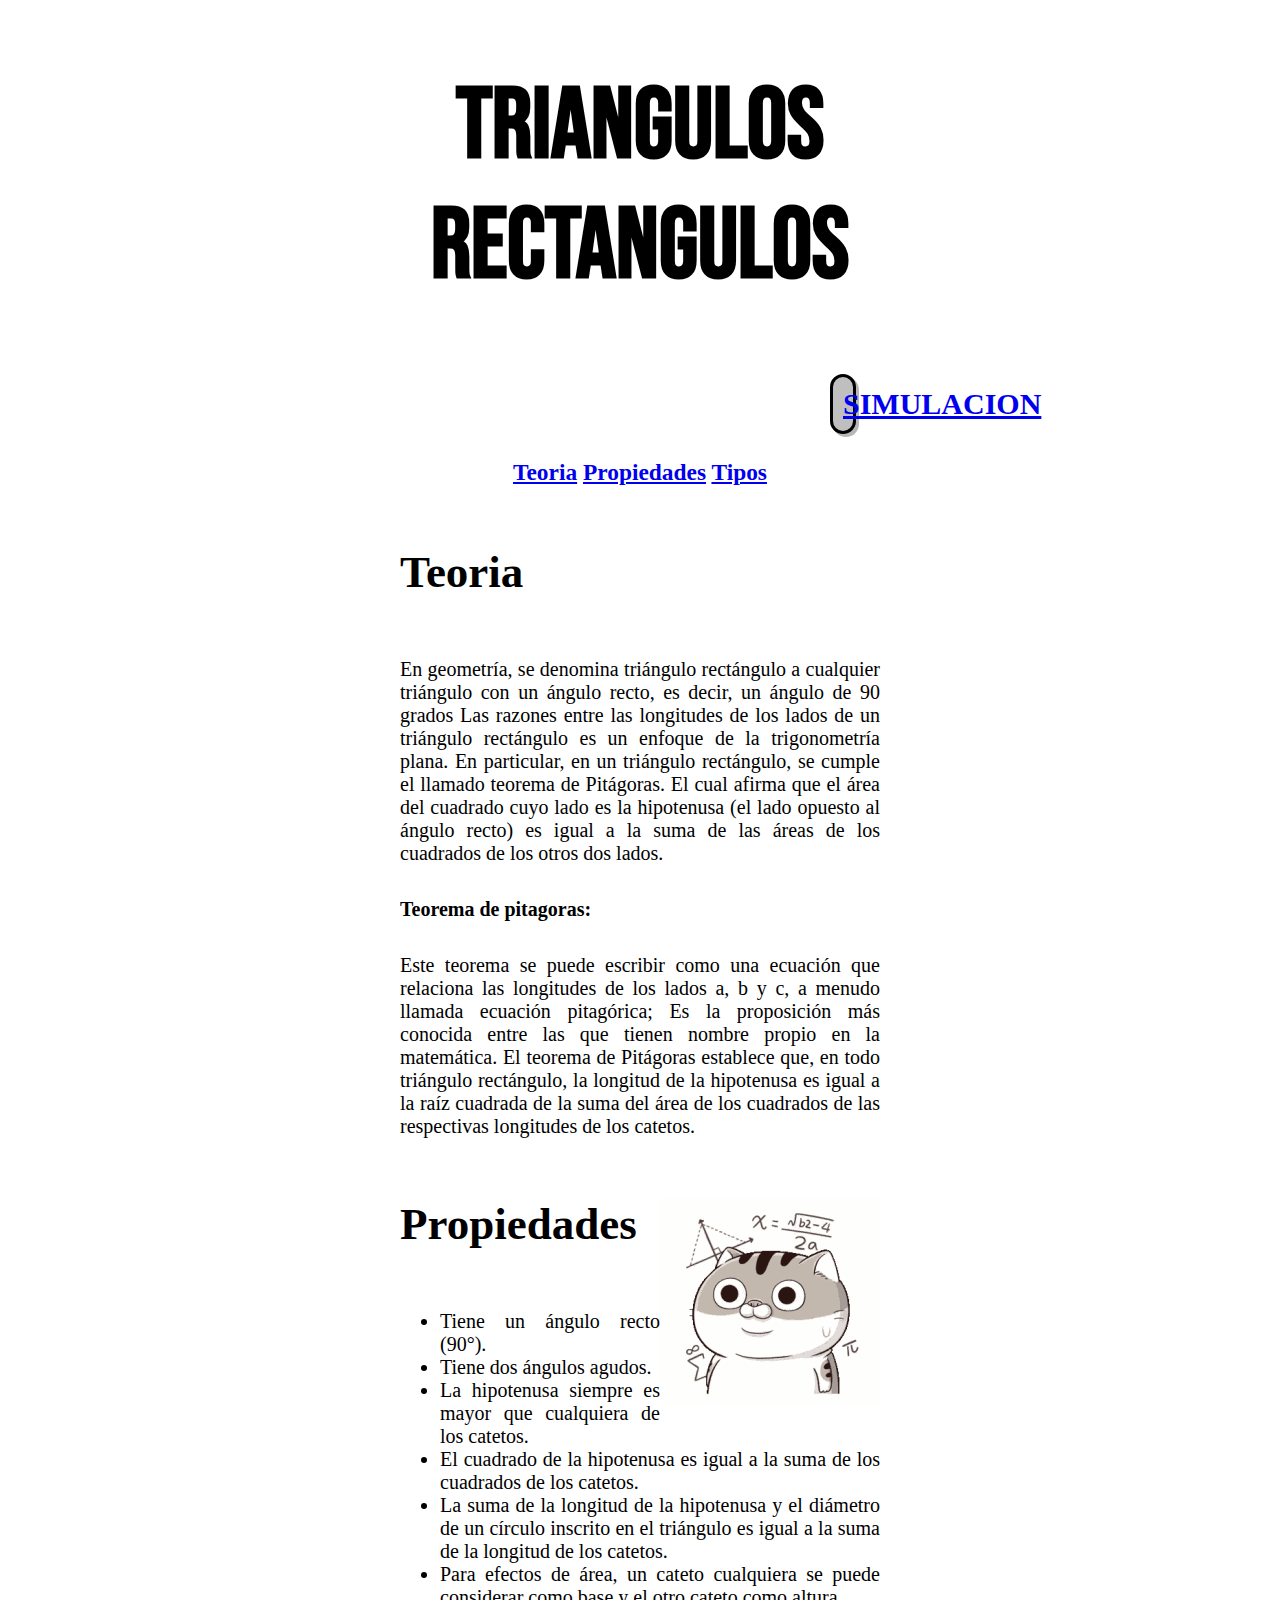
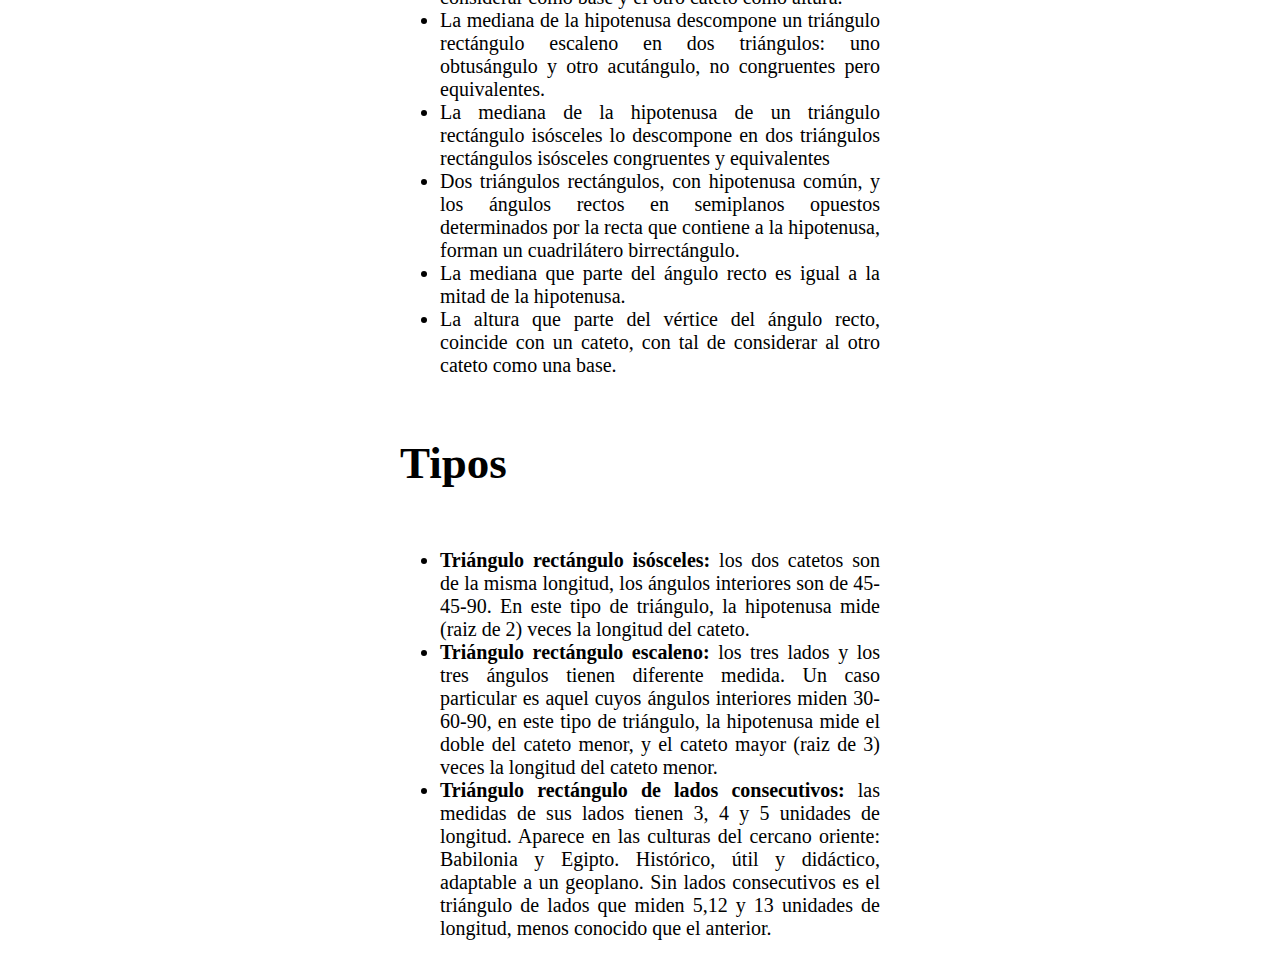
==== Index.html @ c108fed0 "se finalizo el proyecto" ====
<!DOCTYPE html>
<html lang="es">
<head>
    <meta charset="UTF-8">
    <meta content="Felipe Arenillas - Franco Piancatelli" name="Autor">
    <meta content="Calculador de Triangulos rectangulos" name="Descripcion">
    <meta content=" resolucion - simulacion - teoria - propiedades - tipos" name="palabras-principales">
    <link rel="preconnect" href="https://fonts.gstatic.com">
    <link href="https://fonts.googleapis.com/css2?family=Bebas+Neue&display=swap" rel="stylesheet">
    <link rel="stylesheet" href="miEstilo1.css" type="text/css">
    <link rel="shortcut icon" href="Imagenes/favicon.png">
    <title>Triangulos Rectangulos</title>
</head>
<body>
<header>
    <h1>TRIANGULOS RECTANGULOS</h1>
</header>
<div>
<nav>

    <p>
    <h2><a href="Index2.html">SIMULACION</a></h2></p>

    <h3><a href="#teoria">Teoria</a> <a href="#propiedades">Propiedades</a> <a href="#tipos">Tipos</a></h3>
</nav>
</div>
<section>

    <div>
        <h4 id="teoria"><b>Teoria</b></h4>

        <p>En geometría, se denomina triángulo rectángulo a cualquier triángulo con un ángulo recto, es decir, un ángulo
            de 90 grados
            Las razones entre las longitudes de los lados de un triángulo rectángulo es un enfoque de la trigonometría
            plana.
            En particular, en un triángulo rectángulo, se cumple el llamado teorema de Pitágoras.
            El cual afirma que el área del cuadrado cuyo lado es la hipotenusa (el lado opuesto al ángulo recto) es
            igual a la suma de
            las áreas de los cuadrados de los otros dos lados.
        </p>
    </div>

    <div>

        <p>

        <h5>Teorema de pitagoras:</h5>
        Este teorema se puede escribir como una ecuación que relaciona las
        longitudes de los lados a, b y c, a menudo llamada ecuación pitagórica; Es la proposición más conocida entre las
        que tienen
        nombre propio en la matemática.
        El teorema de Pitágoras establece que, en todo triángulo rectángulo, la longitud de la hipotenusa es igual a la
        raíz cuadrada
        de la suma del área de los cuadrados de las respectivas longitudes de los catetos.
        </p>

    </div>

<p>

    <div>
    <img  id="gato-gif" src="Imagenes/gato_gif.gif" alt="Gato matematico">
        <h4 id="propiedades"><b>Propiedades</b></h4>

        <ul>
            <li>Tiene un ángulo recto (90°).</li>
            <li> Tiene dos ángulos agudos.</li>
            <li> La hipotenusa siempre es mayor que cualquiera de los catetos.</li>
            <li>El cuadrado de la hipotenusa es igual a la suma de los cuadrados de los catetos.</li>
            <li>La suma de la longitud de la hipotenusa y el diámetro de un círculo inscrito en el triángulo es igual a
                la suma de la longitud de los catetos.
            </li>
            <li>Para efectos de área, un cateto cualquiera se puede considerar como base y el otro cateto como altura.
            </li>
            <li> La mediana de la hipotenusa descompone un triángulo rectángulo escaleno en dos triángulos: uno
                obtusángulo y otro acutángulo, no congruentes pero equivalentes.
            </li>
            <li> La mediana de la hipotenusa de un triángulo rectángulo isósceles lo descompone en dos triángulos
                rectángulos isósceles congruentes y equivalentes
            </li>
            <li> Dos triángulos rectángulos, con hipotenusa común, y los ángulos rectos en semiplanos opuestos
                determinados por la recta que contiene a la hipotenusa, forman un cuadrilátero birrectángulo.
            </li>
            <li>La mediana que parte del ángulo recto es igual a la mitad de la hipotenusa.</li>
            <li> La altura que parte del vértice del ángulo recto, coincide con un cateto, con tal de considerar al otro
                cateto como una base.
            </li>
        </ul>

    </div>
    </p>
    <p>
    <div>
        <h4 id="tipos"><b>Tipos</b></h4>

        <ul>
            <li><b>Triángulo rectángulo isósceles:</b> los dos catetos son de la misma longitud, los ángulos interiores
                son de 45-45-90. En este tipo de triángulo, la hipotenusa mide (raiz de 2) veces la longitud del cateto.
            </li>
            <li><b>Triángulo rectángulo escaleno:</b> los tres lados y los tres ángulos tienen diferente medida. Un caso
                particular es aquel cuyos ángulos interiores miden 30-60-90, en este tipo de triángulo, la hipotenusa
                mide el doble del cateto menor, y el cateto mayor (raiz de 3) veces la longitud del cateto menor.
            </li>
            <li><b>Triángulo rectángulo de lados consecutivos:</b> las medidas de sus lados tienen 3, 4 y 5 unidades de
                longitud. Aparece en las culturas del cercano oriente: Babilonia y Egipto. Histórico, útil y didáctico,
                adaptable a un geoplano. Sin lados consecutivos es el triángulo de lados que miden 5,12 y 13 unidades de
                longitud, menos conocido que el anterior.
            </li>
        </ul>
    </div>
    </p>

</section>


</body>
</html>
---- miEstilo1.css ----
h1{
    font-size: 100px;
    font-family: 'Bebas Neue', cursive;
    text-align: center;

}

h2{
border: 3px solid black;
    text-align: center;
    margin-left: 430px;
    margin-right: 430px;
    padding: 10px;
    background: #bfbfbf;
    border-radius: 15px;
    box-shadow: 3px 3px rgba(35, 35, 35, 0.33);
}

h3{
    text-align: center;
}
h4{
    font-size: 45px;
}
h5{
    font-size: 20px;
}


.cabecera {
    text-align: center;
    font-size: 9mm;
    font-style: italic;


}
body{
    text-align: justify;
    font-size: 20px;
    font-family: "comic sans ms";
    margin-right:  400px;
    margin-left: 400px;
}
#gato-gif{
    float: right;
}
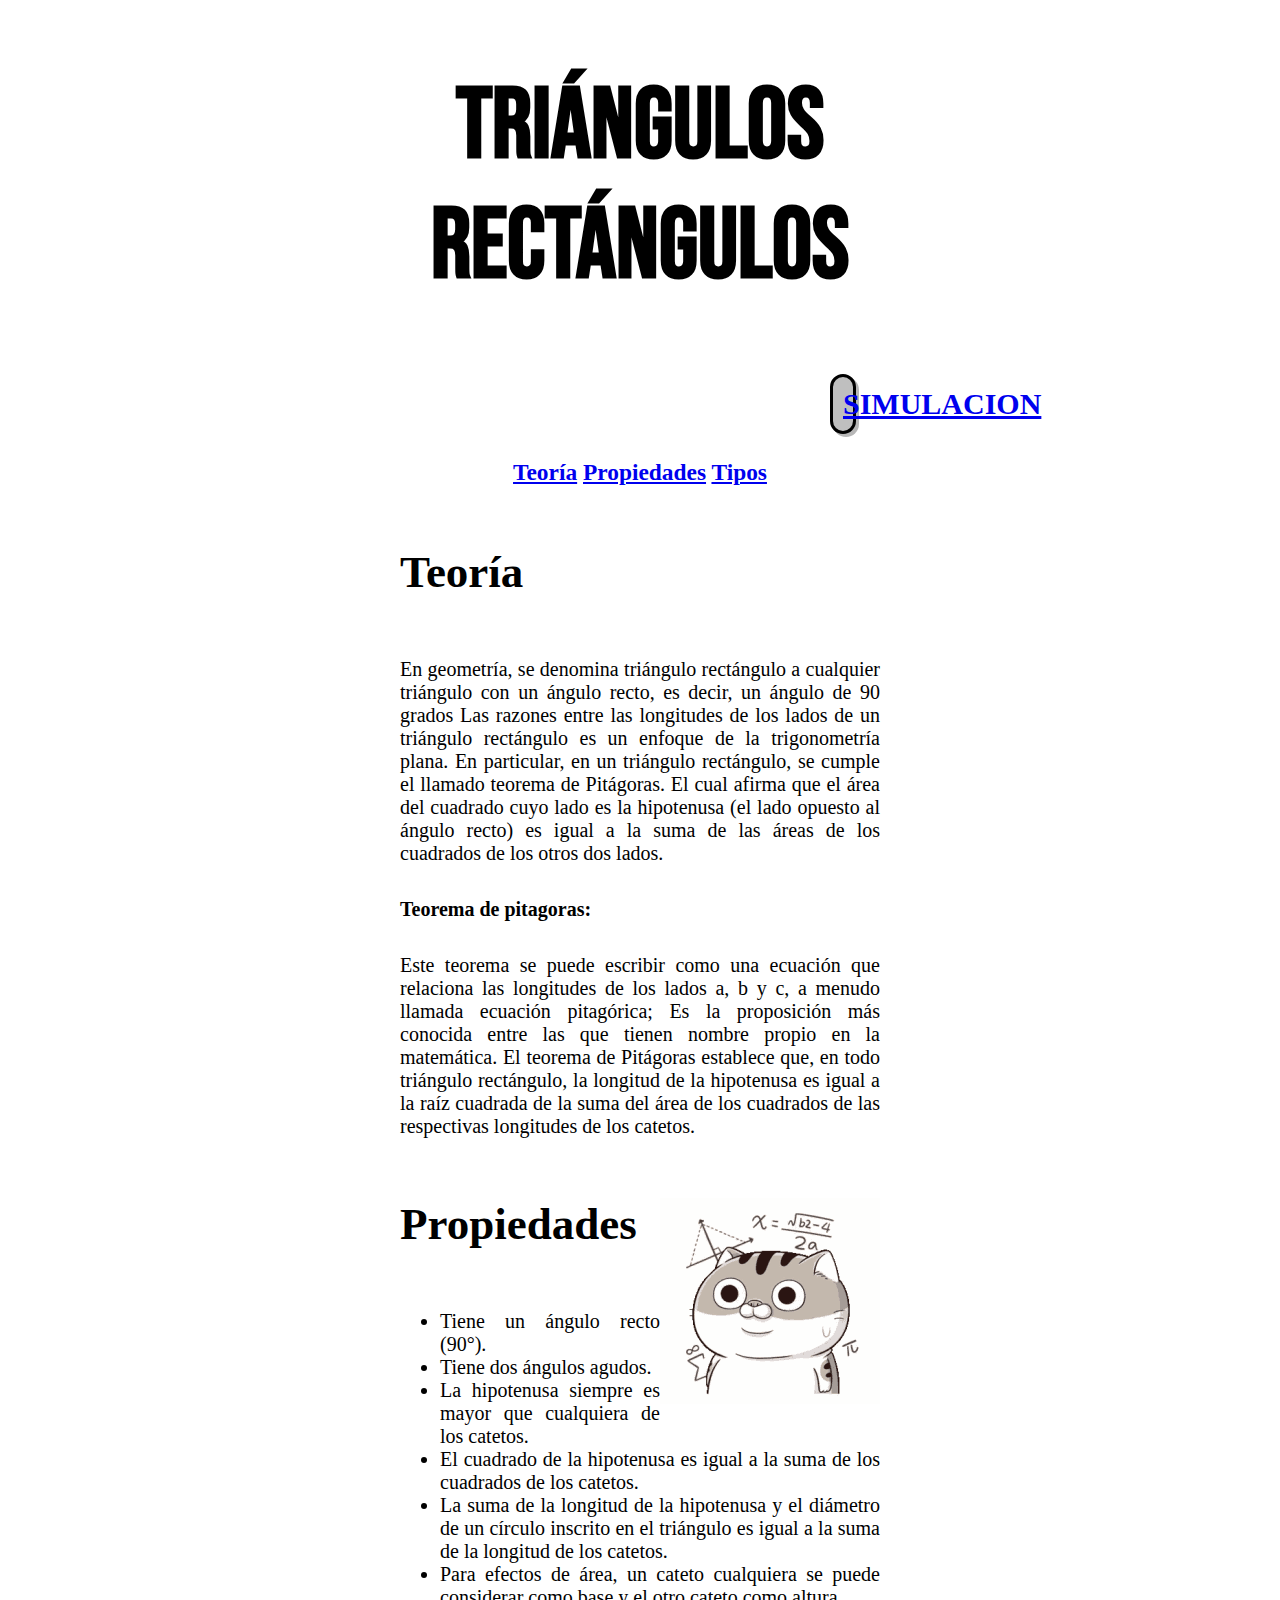
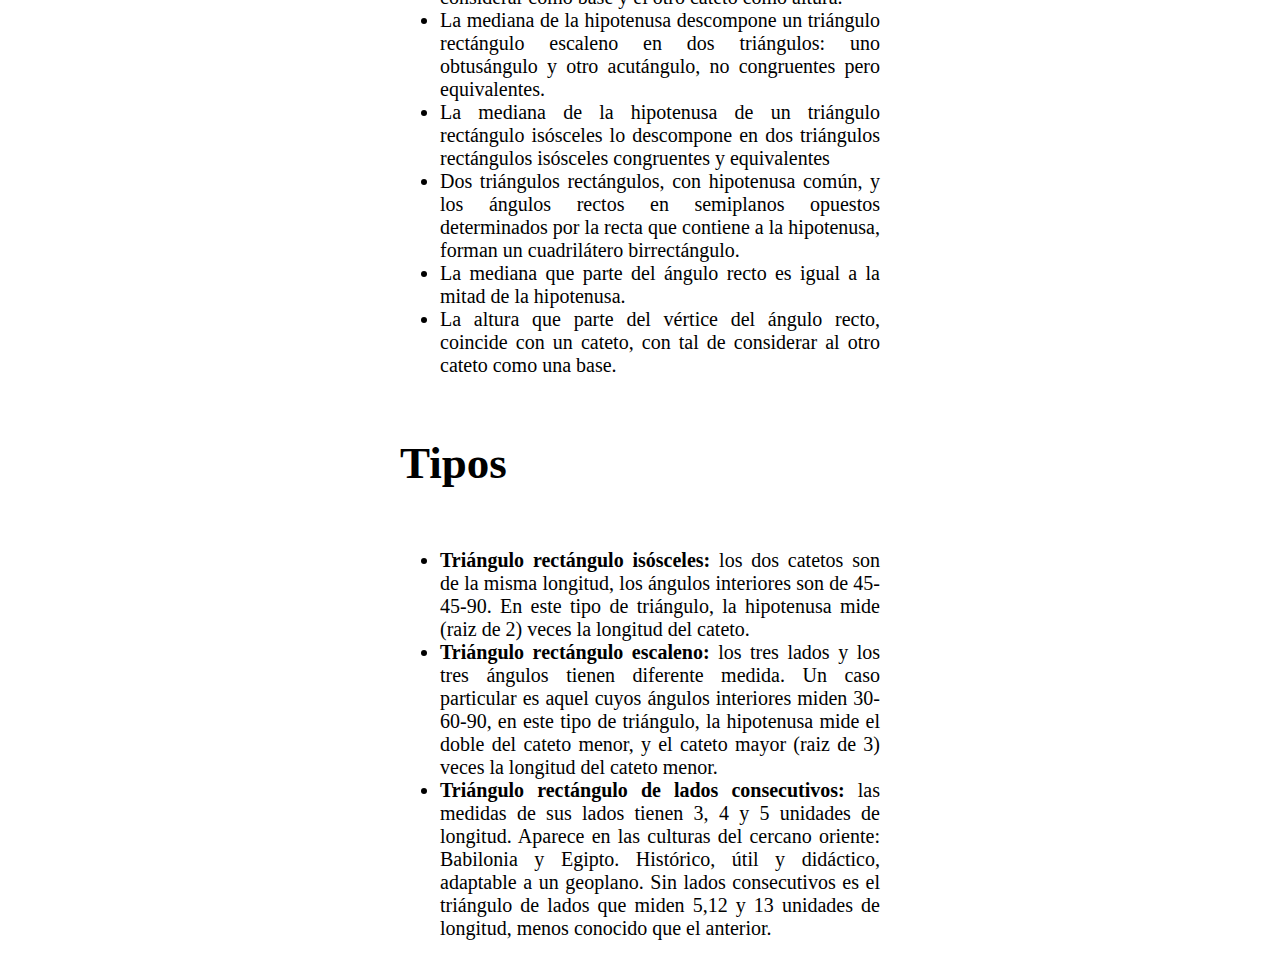
==== commit 320a11ed: "Se corrigieron errores" ====
--- a/Index.html
+++ b/Index.html
@@ -13,21 +13,20 @@
 </head>
 <body>
 <header>
-    <h1>TRIANGULOS RECTANGULOS</h1>
+    <h1>TRIÁNGULOS RECTÁNGULOS</h1>
 </header>
 <div>
-<nav>
+    <nav>
+        <p>
+        <h2><a href="Index2.html">SIMULACION</a></h2></p>
 
-    <p>
-    <h2><a href="Index2.html">SIMULACION</a></h2></p>
-
-    <h3><a href="#teoria">Teoria</a> <a href="#propiedades">Propiedades</a> <a href="#tipos">Tipos</a></h3>
-</nav>
+        <h3><a href="#teoria">Teoría</a> <a href="#propiedades">Propiedades</a> <a href="#tipos">Tipos</a></h3>
+    </nav>
 </div>
 <section>
 
     <div>
-        <h4 id="teoria"><b>Teoria</b></h4>
+        <h4 id="teoria"><b>Teoría</b></h4>
 
         <p>En geometría, se denomina triángulo rectángulo a cualquier triángulo con un ángulo recto, es decir, un ángulo
             de 90 grados
@@ -56,10 +55,10 @@
 
     </div>
 
-<p>
+    <p>
 
     <div>
-    <img  id="gato-gif" src="Imagenes/gato_gif.gif" alt="Gato matematico">
+        <img id="gato-gif" src="Imagenes/gato_gif.gif" alt="Gato matematico">
         <h4 id="propiedades"><b>Propiedades</b></h4>
 
         <ul>
--- a/miEstilo1.css
+++ b/miEstilo1.css
@@ -1,12 +1,12 @@
-h1{
+h1 {
     font-size: 100px;
     font-family: 'Bebas Neue', cursive;
     text-align: center;
 
 }
 
-h2{
-border: 3px solid black;
+h2 {
+    border: 3px solid black;
     text-align: center;
     margin-left: 430px;
     margin-right: 430px;
@@ -16,13 +16,15 @@
     box-shadow: 3px 3px rgba(35, 35, 35, 0.33);
 }
 
-h3{
+h3 {
     text-align: center;
 }
-h4{
+
+h4 {
     font-size: 45px;
 }
-h5{
+
+h5 {
     font-size: 20px;
 }
 
@@ -34,14 +36,16 @@
 
 
 }
-body{
+
+body {
     text-align: justify;
     font-size: 20px;
     font-family: "comic sans ms";
-    margin-right:  400px;
+    margin-right: 400px;
     margin-left: 400px;
 }
-#gato-gif{
+
+#gato-gif {
     float: right;
 }
 
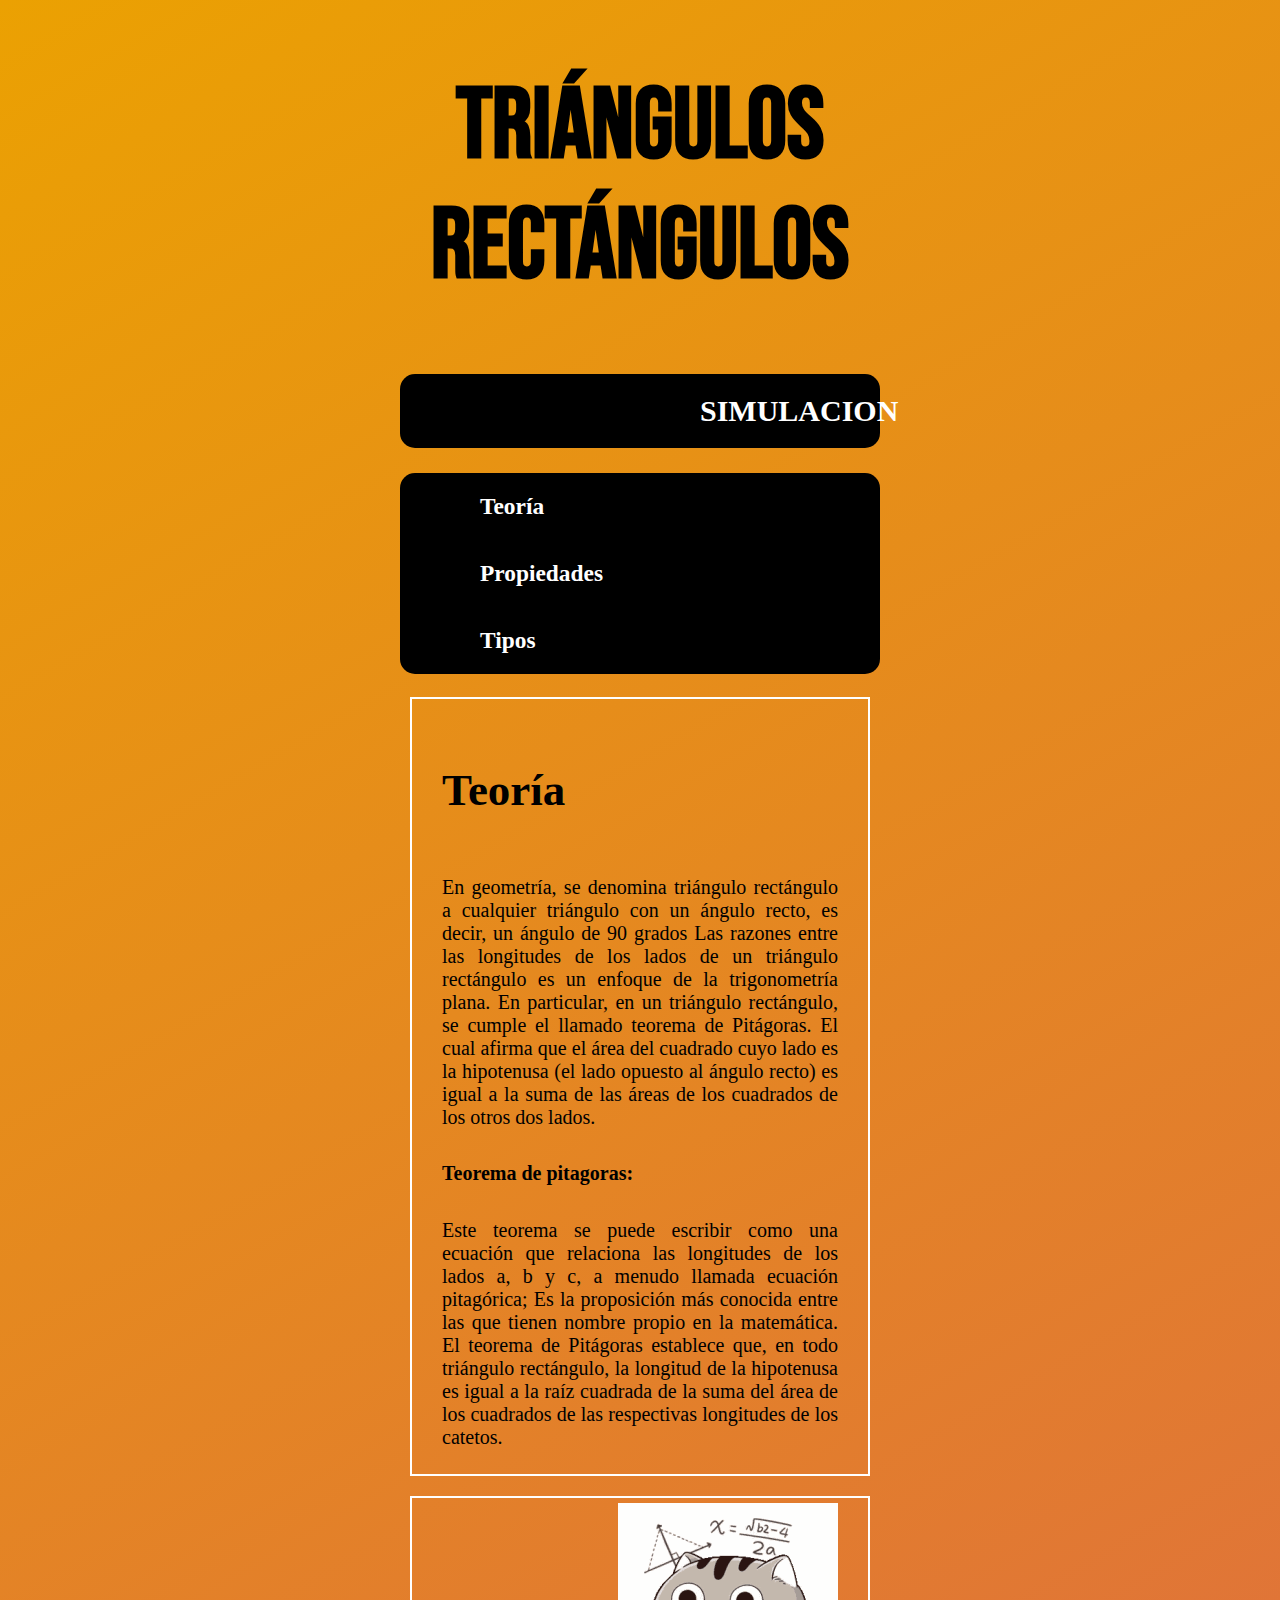
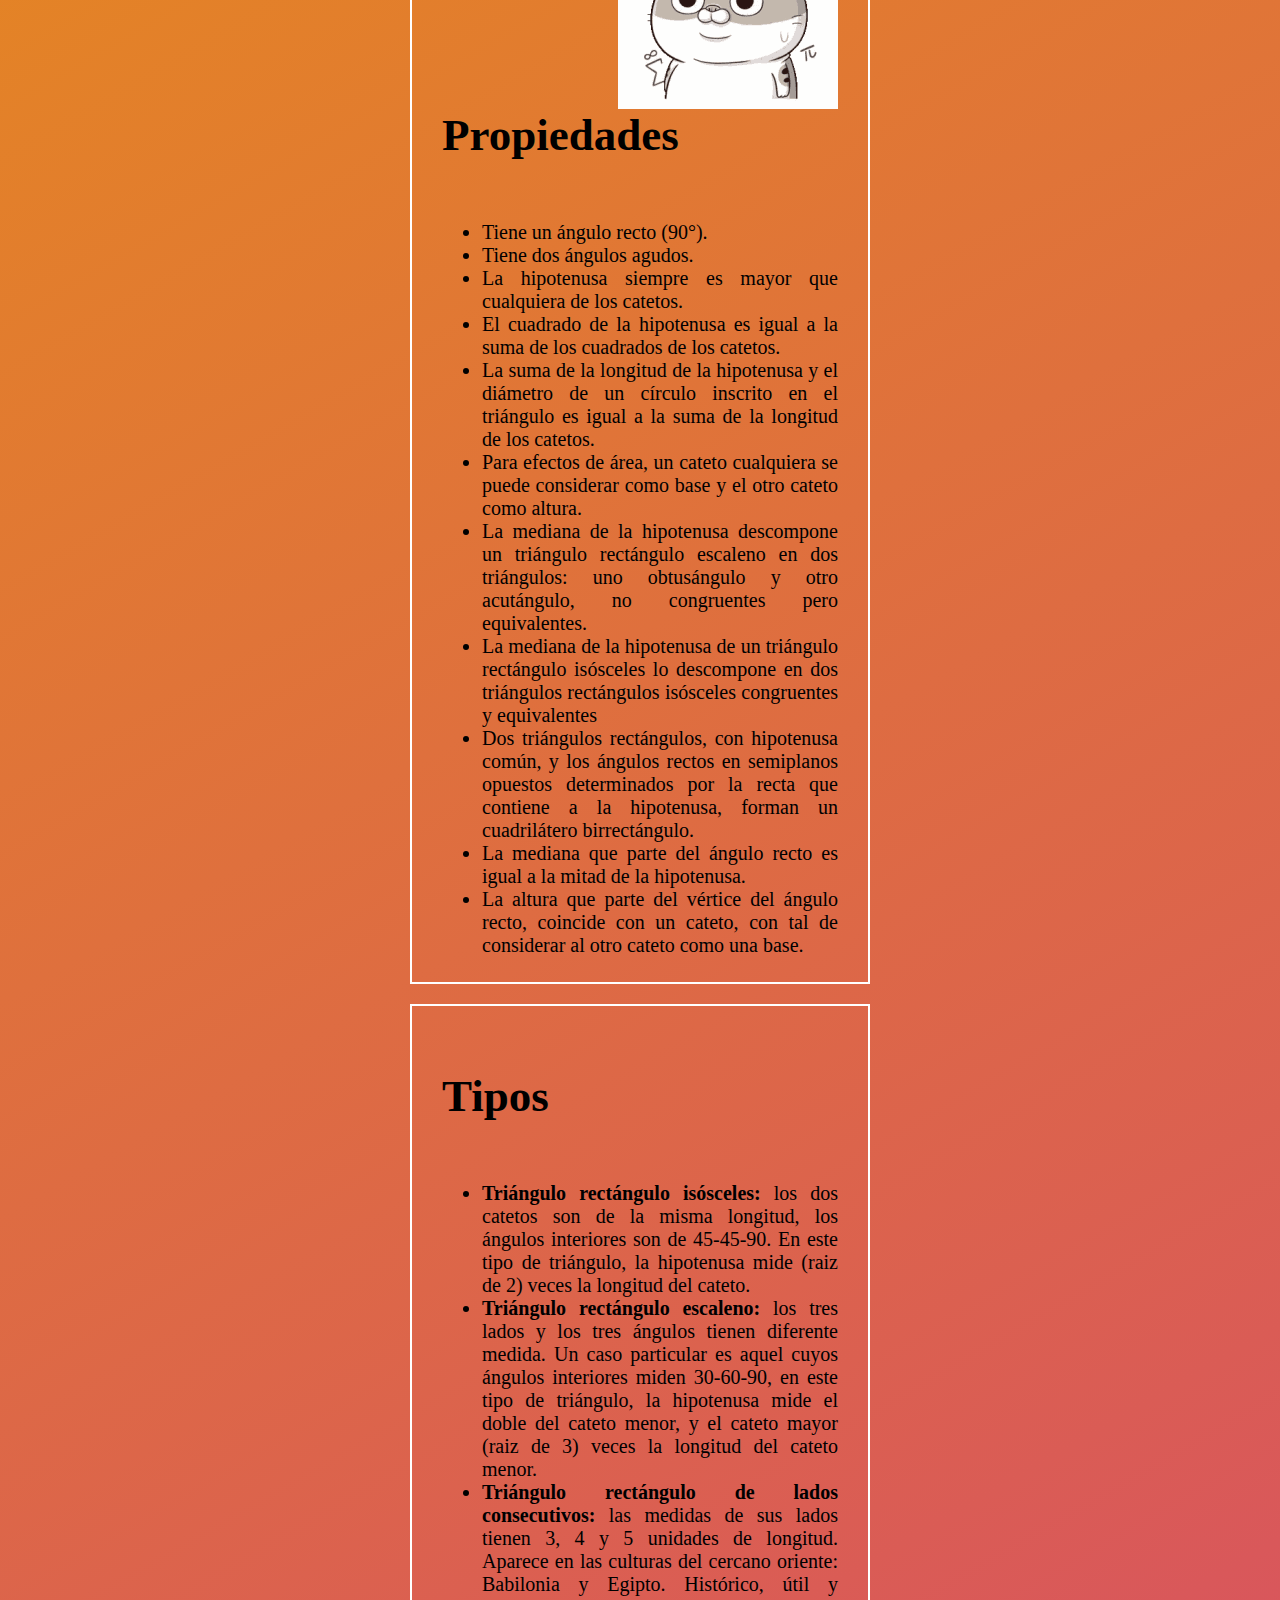
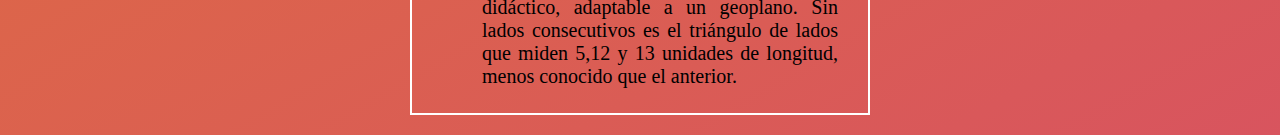
==== commit 0fc6b8b3: "se avanzo en el proyecto" ====
--- a/Index.html
+++ b/Index.html
@@ -11,18 +11,27 @@
     <link rel="shortcut icon" href="Imagenes/favicon.png">
     <title>Triangulos Rectangulos</title>
 </head>
-<body>
+<body class="mybody">
 <header>
     <h1>TRIÁNGULOS RECTÁNGULOS</h1>
 </header>
-<div>
-    <nav>
-        <p>
-        <h2><a href="Index2.html">SIMULACION</a></h2></p>
+<nav>
+    <p>
+    <h2 id="simulacion">
+        <ul>
+            <li> <a href="Index2.html">SIMULACION</a>
+            </li>
+        </ul>
+    </h2></p>
 
-        <h3><a href="#teoria">Teoría</a> <a href="#propiedades">Propiedades</a> <a href="#tipos">Tipos</a></h3>
-    </nav>
-</div>
+    <h3 id="menu">
+        <ul>
+            <li><a href="#teoria">Teoría</a></li>
+            <li><a href="#propiedades">Propiedades</a></li>
+            <li><a href="#tipos">Tipos</a></li>
+        </ul>
+    </h3>
+</nav>
 <section>
 
     <div>
@@ -37,9 +46,6 @@
             igual a la suma de
             las áreas de los cuadrados de los otros dos lados.
         </p>
-    </div>
-
-    <div>
 
         <p>
 
--- a/miEstilo1.css
+++ b/miEstilo1.css
@@ -4,21 +4,63 @@
     text-align: center;
 
 }
-
-h2 {
-    border: 3px solid black;
-    text-align: center;
-    margin-left: 430px;
-    margin-right: 430px;
-    padding: 10px;
-    background: #bfbfbf;
+#simulacion {
+    background-color: black;
     border-radius: 15px;
-    box-shadow: 3px 3px rgba(35, 35, 35, 0.33);
 }
 
-h3 {
-    text-align: center;
+#simulacion ul{
+    list-style: none;
+    margin: 0;
+    padding: 0;
+
 }
+#simulacion ul li{
+    display: inline-block;
+}
+
+#simulacion ul li a{
+    border-radius: 16px;
+    color: white;
+    text-decoration: none;
+    display: block ;
+    padding: 20px 300px;
+}
+
+#simulacion a:hover{
+    background-color: #f30606;
+}
+
+
+
+
+#menu {
+    background-color: black;
+    border-radius: 15px;
+}
+
+#menu ul{
+    list-style: none;
+    margin: 0;
+    padding: 0;
+
+}
+#menu ul li{
+    display: inline-block;
+}
+
+#menu ul li a{
+    border-radius: 16px;
+    color: white;
+    text-decoration: none;
+    display: block ;
+    padding: 20px 80px;
+}
+
+#menu a:hover{
+    background-color: #f30606;
+}
+
 
 h4 {
     font-size: 45px;
@@ -49,3 +91,21 @@
     float: right;
 }
 
+div{
+    border: 2px solid #ffffff;
+    margin: 10px;
+    padding: 5px 30px;
+}
+
+.mybody{
+    background: linear-gradient(150deg, #eba102, #cd2795, #00c298);
+    background-size: 400% 300%;
+    animation: BgGradient 10s ease infinite
+}
+
+@keyframes BgGradient {
+    0% {background-position: 0% 50%}
+    50% {background-position: 100% 50%}
+    100% {background-position: 0% 50%}
+
+}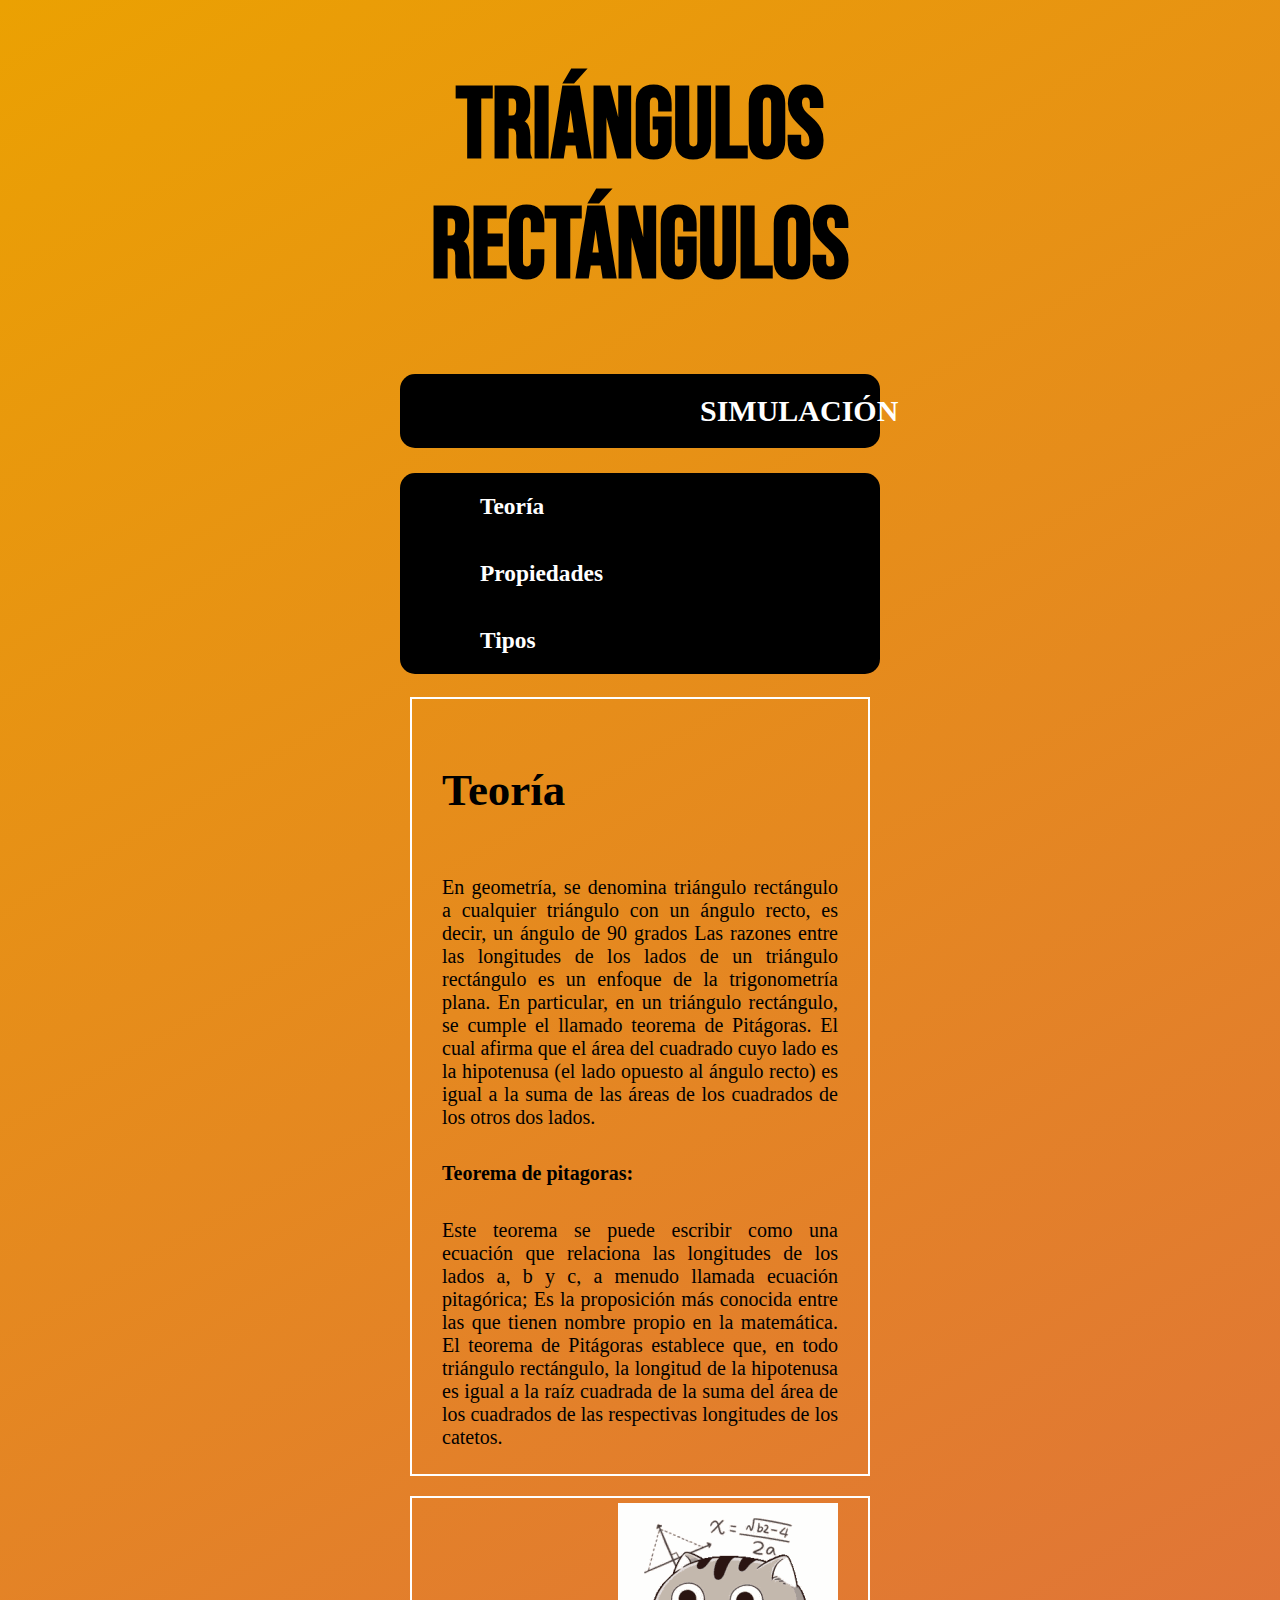
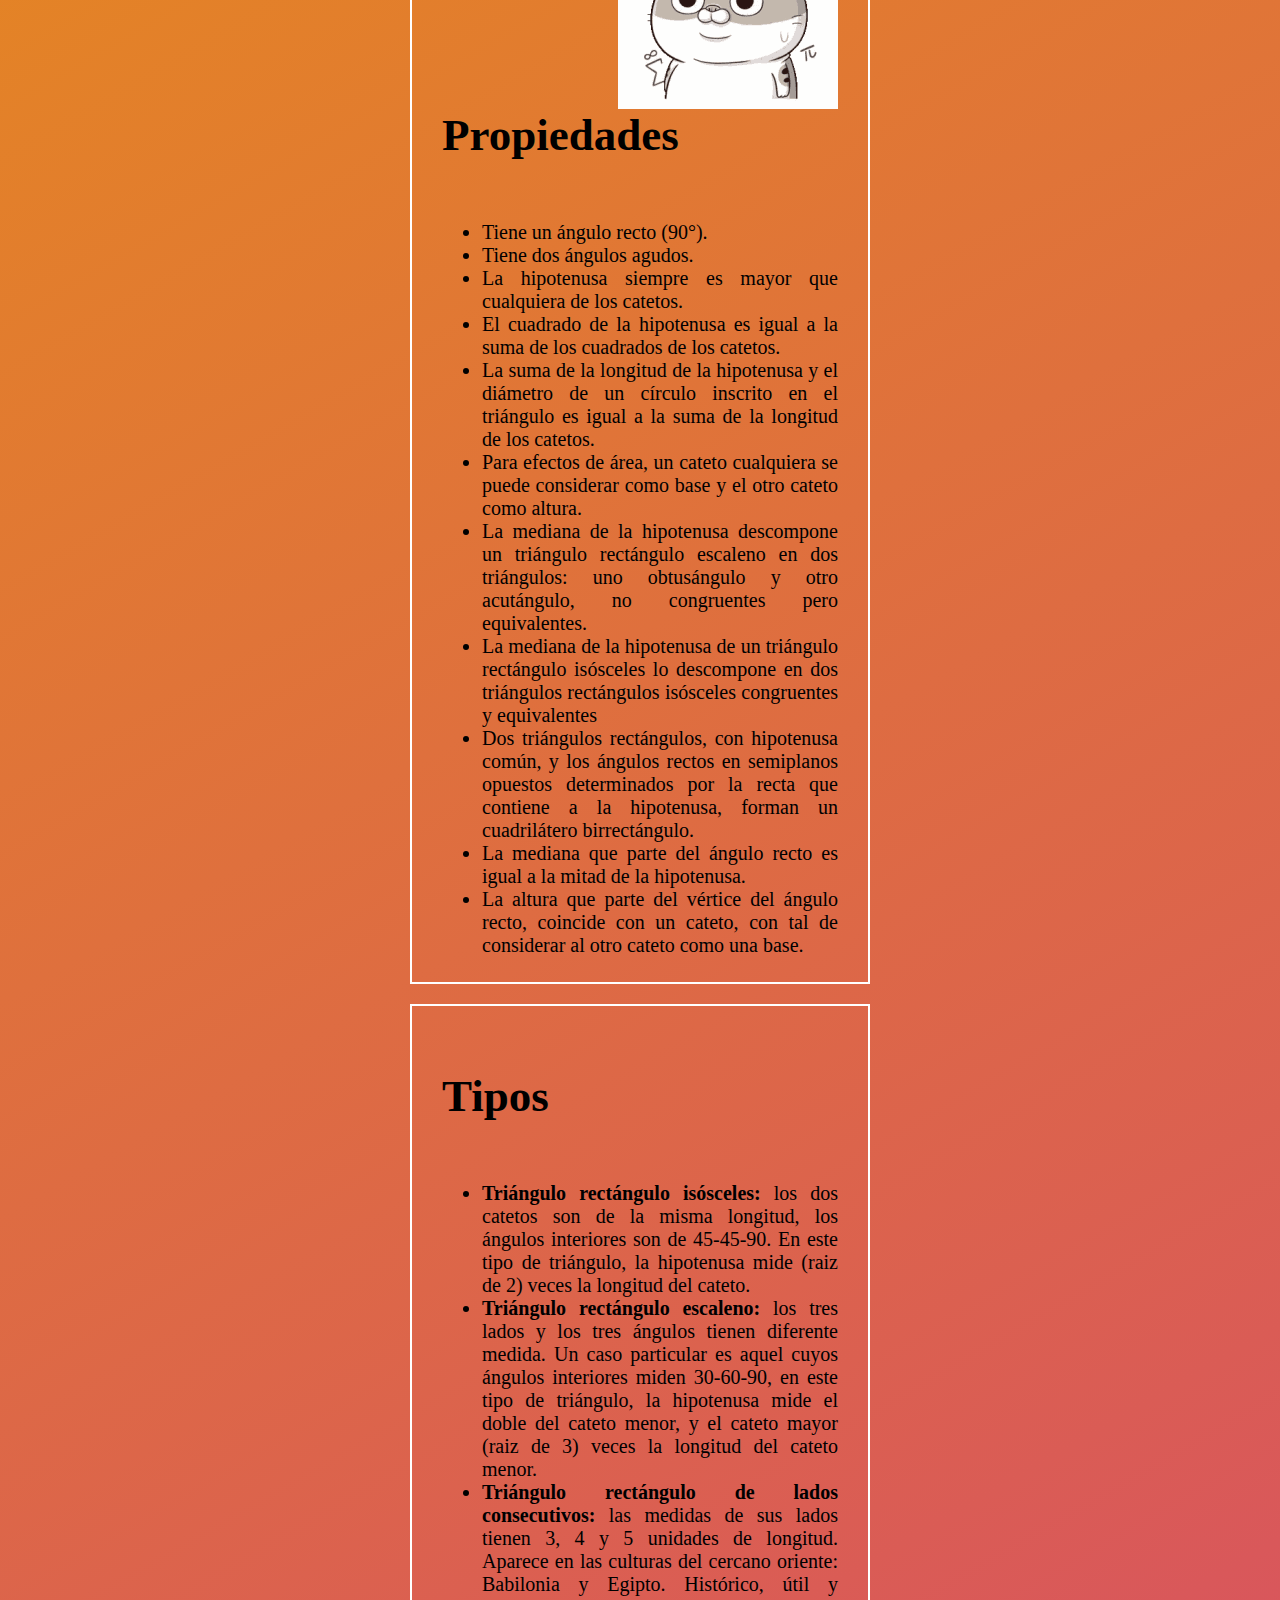
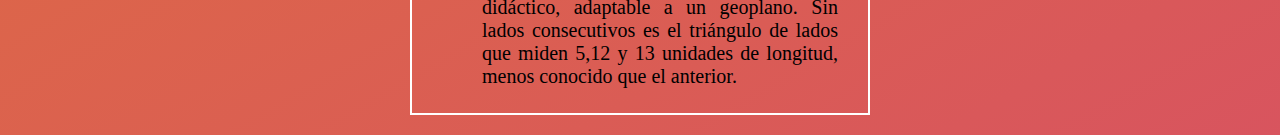
==== commit d28980a0: "Se finalizo el proyecto" ====
--- a/Index.html
+++ b/Index.html
@@ -19,7 +19,7 @@
     <p>
     <h2 id="simulacion">
         <ul>
-            <li> <a href="Index2.html">SIMULACION</a>
+            <li> <a href="Index2.html">SIMULACIÓN</a>
             </li>
         </ul>
     </h2></p>
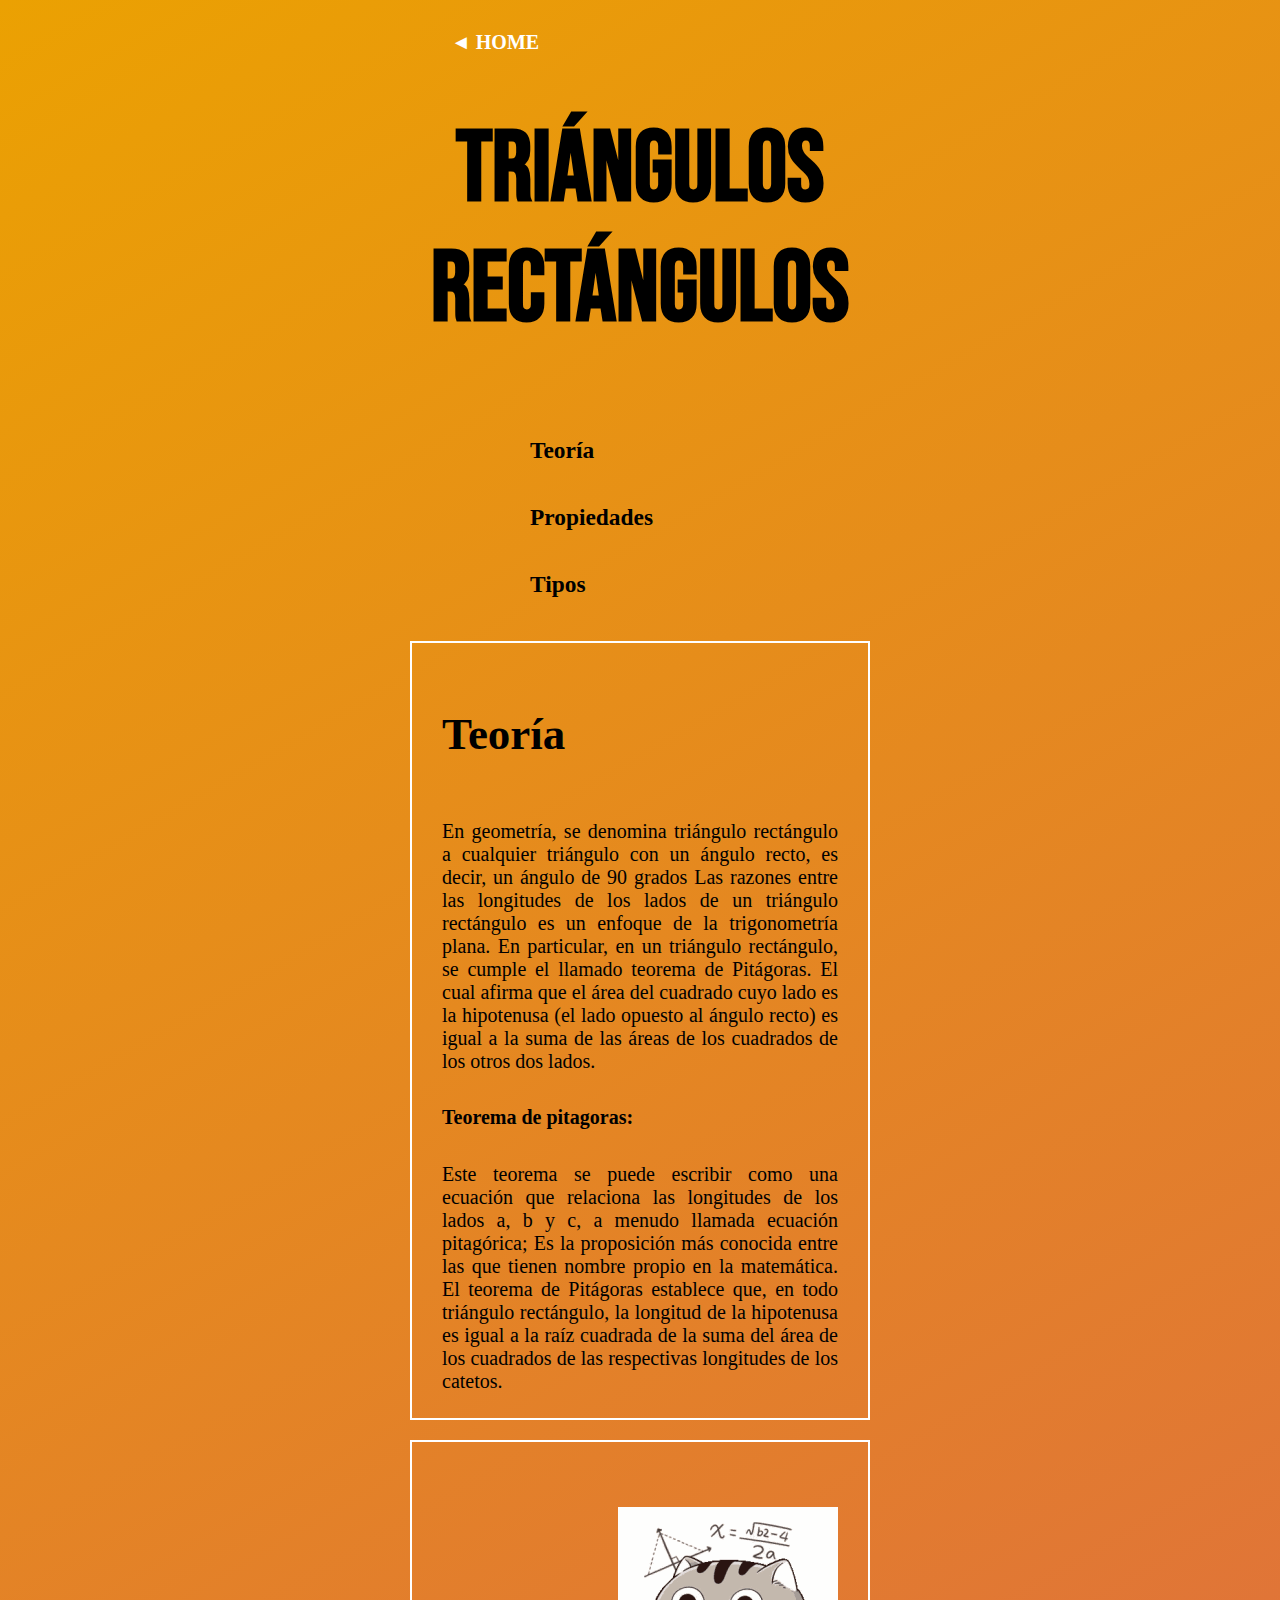
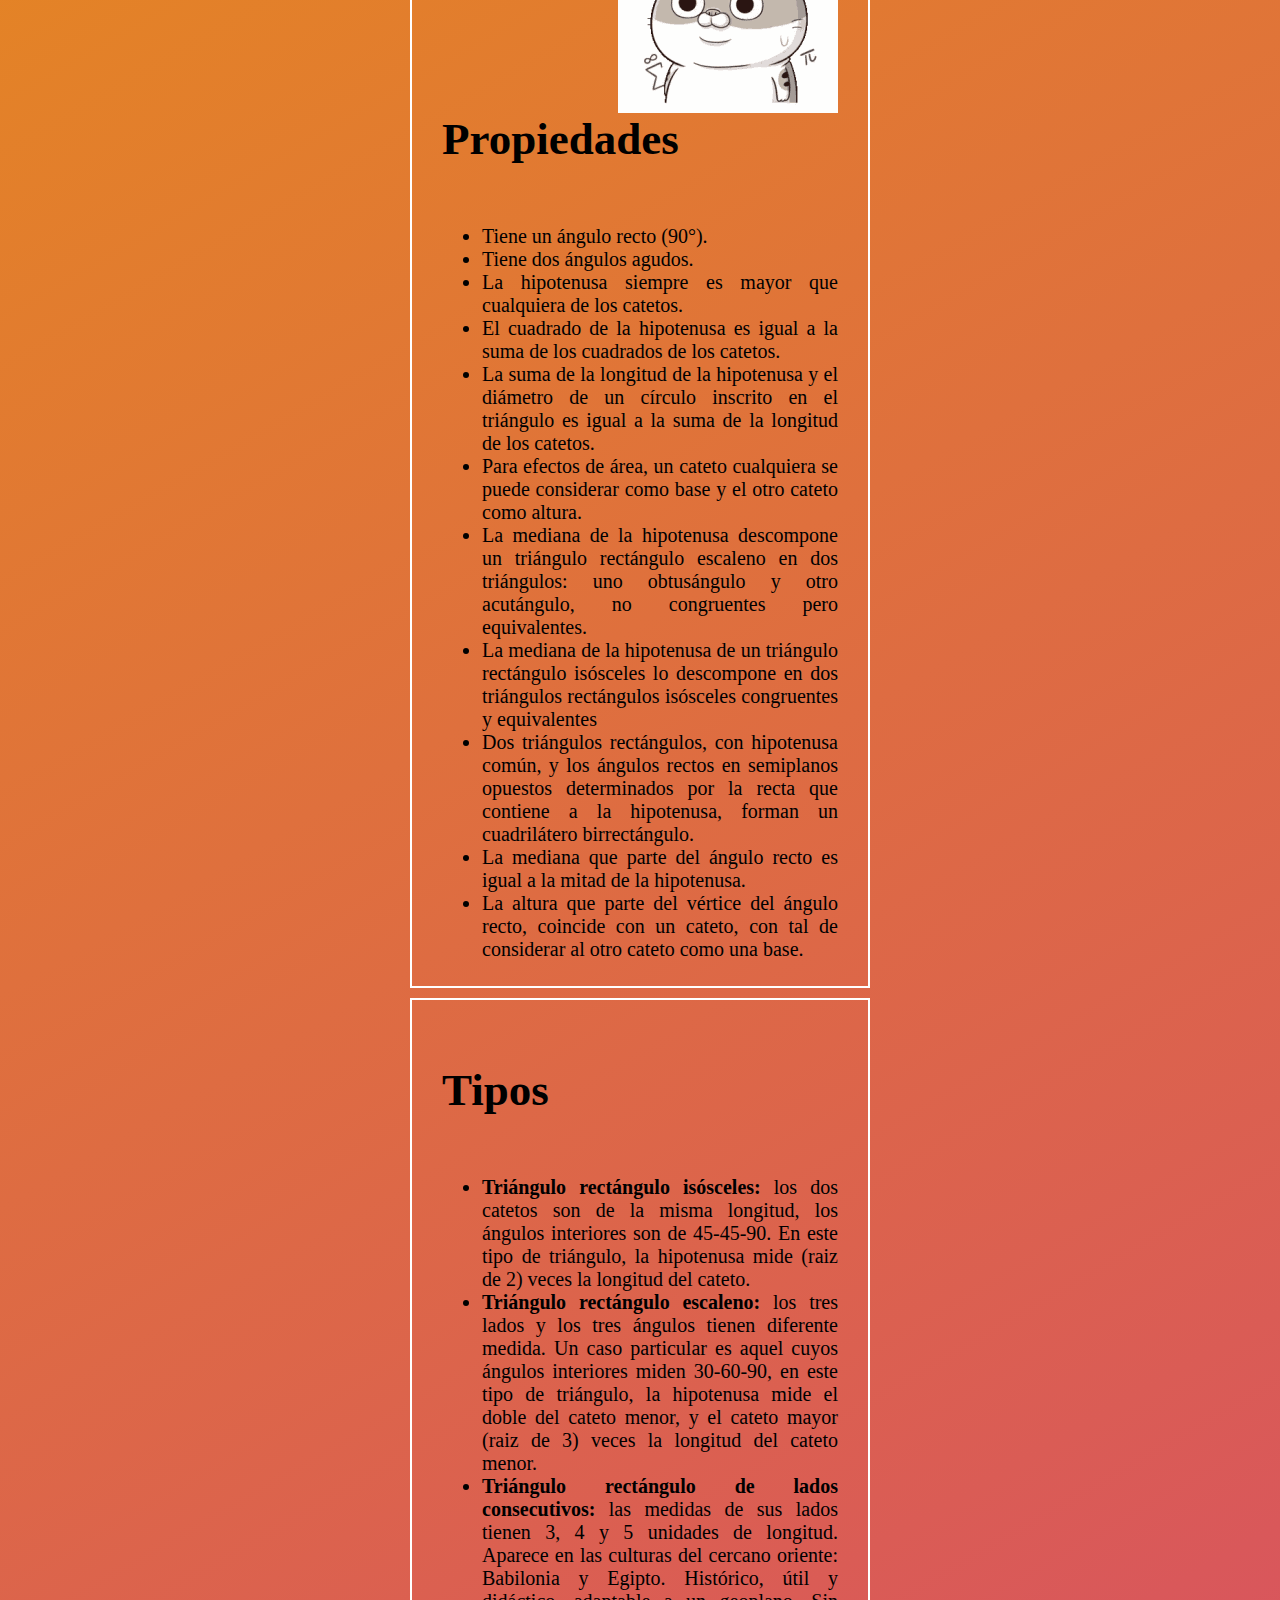
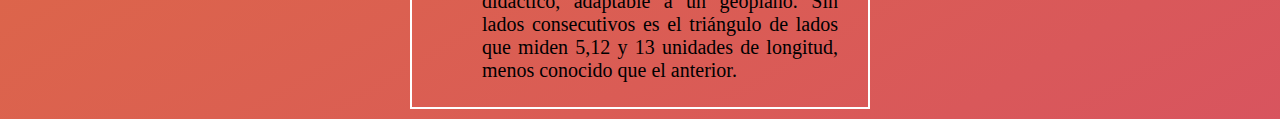
==== commit 427b4398: "Se avanzo" ====
--- a/Index.html
+++ b/Index.html
@@ -12,25 +12,28 @@
     <title>Triangulos Rectangulos</title>
 </head>
 <body class="mybody">
+
+<p>
+<h4 id="home">
+    <ul>
+        <li>
+            <a href="Index0.html"> ◄ HOME</a>
+        </li>
+    </ul>
+</h4></p>
+<br>
 <header>
     <h1>TRIÁNGULOS RECTÁNGULOS</h1>
 </header>
-<nav>
-    <p>
-    <h2 id="simulacion">
-        <ul>
-            <li> <a href="Index2.html">SIMULACIÓN</a>
-            </li>
-        </ul>
-    </h2></p>
 
-    <h3 id="menu">
-        <ul>
-            <li><a href="#teoria">Teoría</a></li>
-            <li><a href="#propiedades">Propiedades</a></li>
-            <li><a href="#tipos">Tipos</a></li>
-        </ul>
-    </h3>
+
+<h3 id="menu">
+    <ul>
+        <li><a href="#teoria">Teoría</a></li>
+        <li><a href="#propiedades">Propiedades</a></li>
+        <li><a href="#tipos">Tipos</a></li>
+    </ul>
+</h3>
 </nav>
 <section>
 
@@ -60,9 +63,9 @@
         </p>
 
     </div>
-
-    <p>
-
+</section>
+<p>
+<section>
     <div>
         <img id="gato-gif" src="Imagenes/gato_gif.gif" alt="Gato matematico">
         <h4 id="propiedades"><b>Propiedades</b></h4>
@@ -95,6 +98,8 @@
     </div>
     </p>
     <p>
+</section>
+<section>
     <div>
         <h4 id="tipos"><b>Tipos</b></h4>
 
@@ -117,6 +122,6 @@
 
 </section>
 
-
+</div>
 </body>
 </html>--- a/miEstilo1.css
+++ b/miEstilo1.css
@@ -4,63 +4,39 @@
     text-align: center;
 
 }
-#simulacion {
-    background-color: black;
-    border-radius: 15px;
-}
-
-#simulacion ul{
-    list-style: none;
-    margin: 0;
-    padding: 0;
-
-}
-#simulacion ul li{
-    display: inline-block;
-}
-
-#simulacion ul li a{
-    border-radius: 16px;
-    color: white;
-    text-decoration: none;
-    display: block ;
-    padding: 20px 300px;
-}
-
-#simulacion a:hover{
-    background-color: #f30606;
-}
+#menu{
 
 
-
-
-#menu {
-    background-color: black;
-    border-radius: 15px;
 }
 
 #menu ul{
     list-style: none;
-    margin: 0;
+    margin-top: 0px;
     padding: 0;
+}
 
-}
 #menu ul li{
     display: inline-block;
 }
 
 #menu ul li a{
-    border-radius: 16px;
-    color: white;
+    border-radius: 15px;
+    background-color: transparent;
+    color: #000000;
+    display: block;
+    padding: 20px 130px;
     text-decoration: none;
-    display: block ;
-    padding: 20px 80px;
 }
 
-#menu a:hover{
-    background-color: #f30606;
+#menu ul li a:hover{
+    color: #ffffff;
+    border-radius: 15px;
+    background-color: #000000;
 }
 
+.item-r{
+    float: right;
+}
 
 h4 {
     font-size: 45px;
@@ -91,7 +67,7 @@
     float: right;
 }
 
-div{
+section{
     border: 2px solid #ffffff;
     margin: 10px;
     padding: 5px 30px;
@@ -108,4 +84,40 @@
     50% {background-position: 100% 50%}
     100% {background-position: 0% 50%}
 
+}
+
+
+#home {
+    float: left;
+    margin: 1px;
+    font-size: 20px;
+    position: absolute;
+}
+
+#home {
+    background-color: transparent;
+    border-radius: 15px;
+}
+
+#home ul{
+    list-style: none;
+    margin: 0;
+    padding: 0;
+
+}
+#home ul li{
+    display: inline-block;
+}
+
+#home ul li a{
+    border-radius: 16px;
+    color: white;
+    text-decoration: none;
+    display: block ;
+    padding: 10px 50px;
+}
+
+#home a:hover{
+    background-color: #000000;
+    color: white;
 }